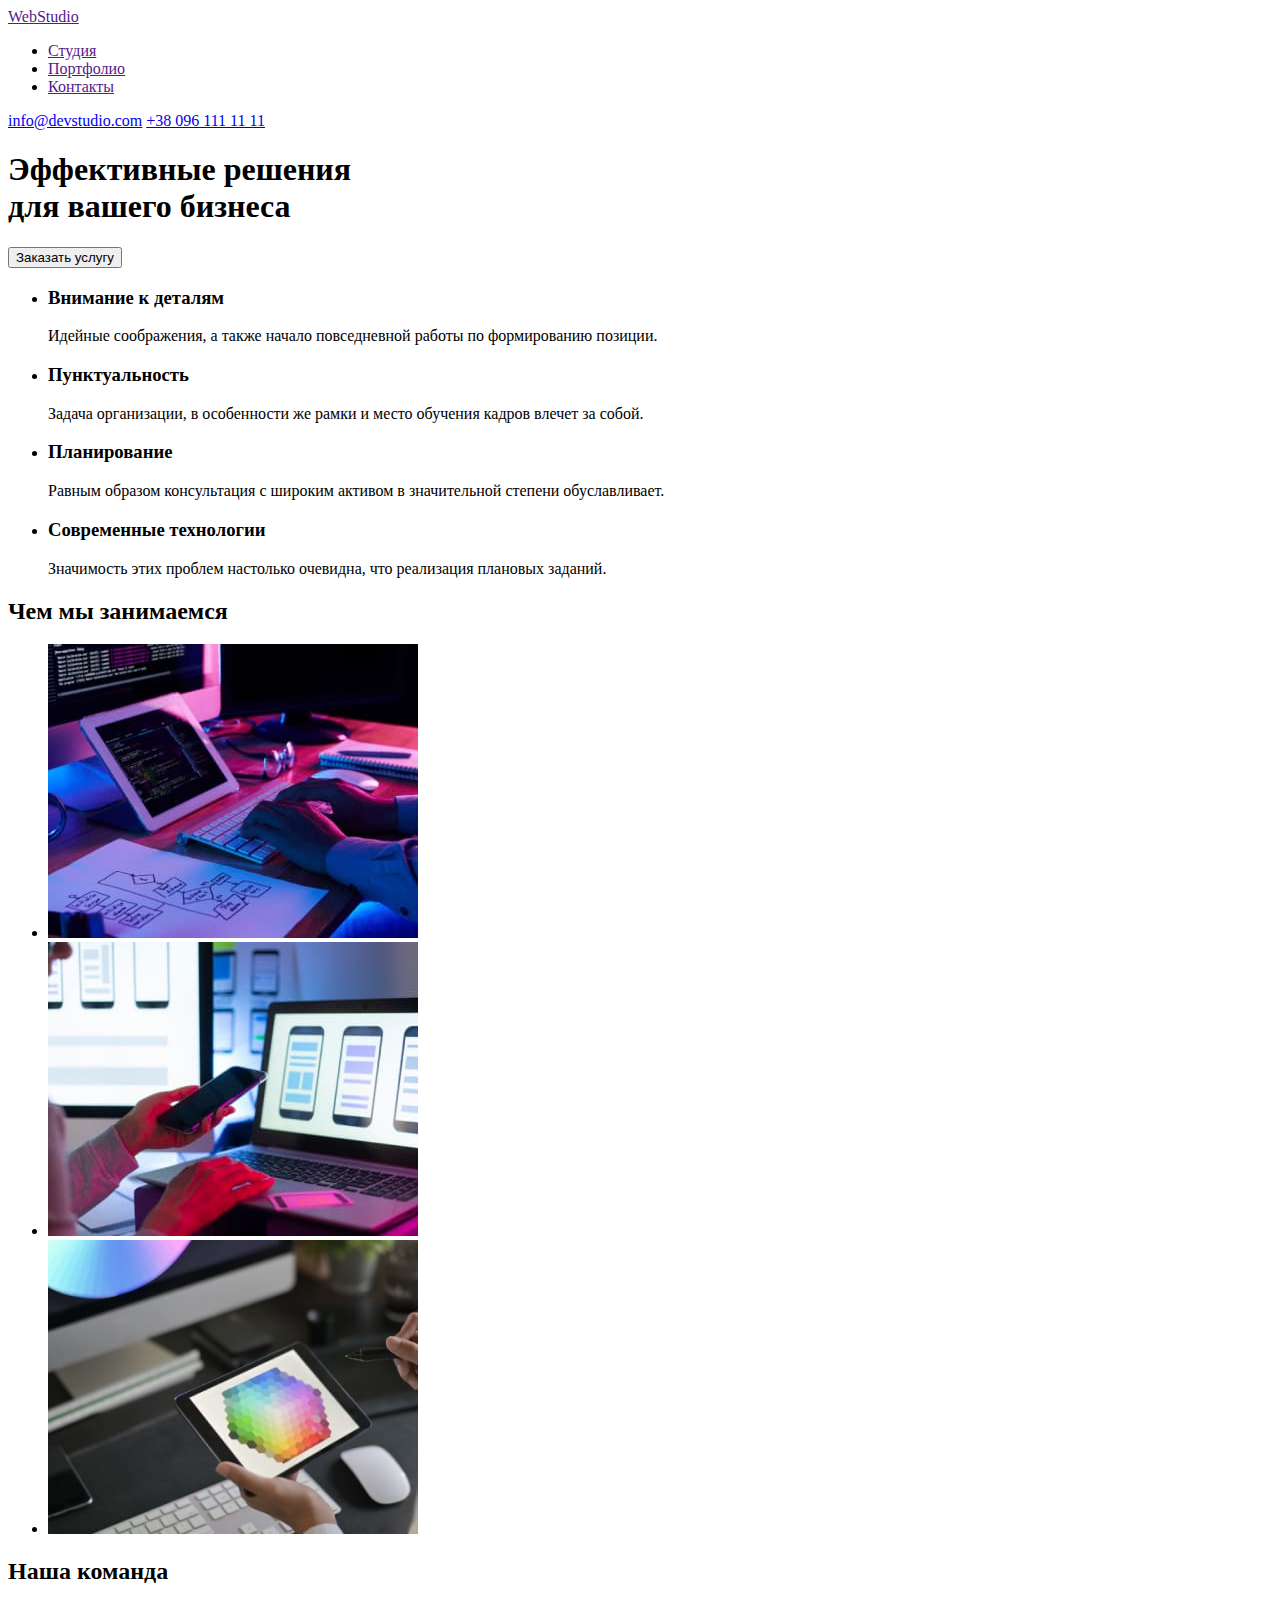
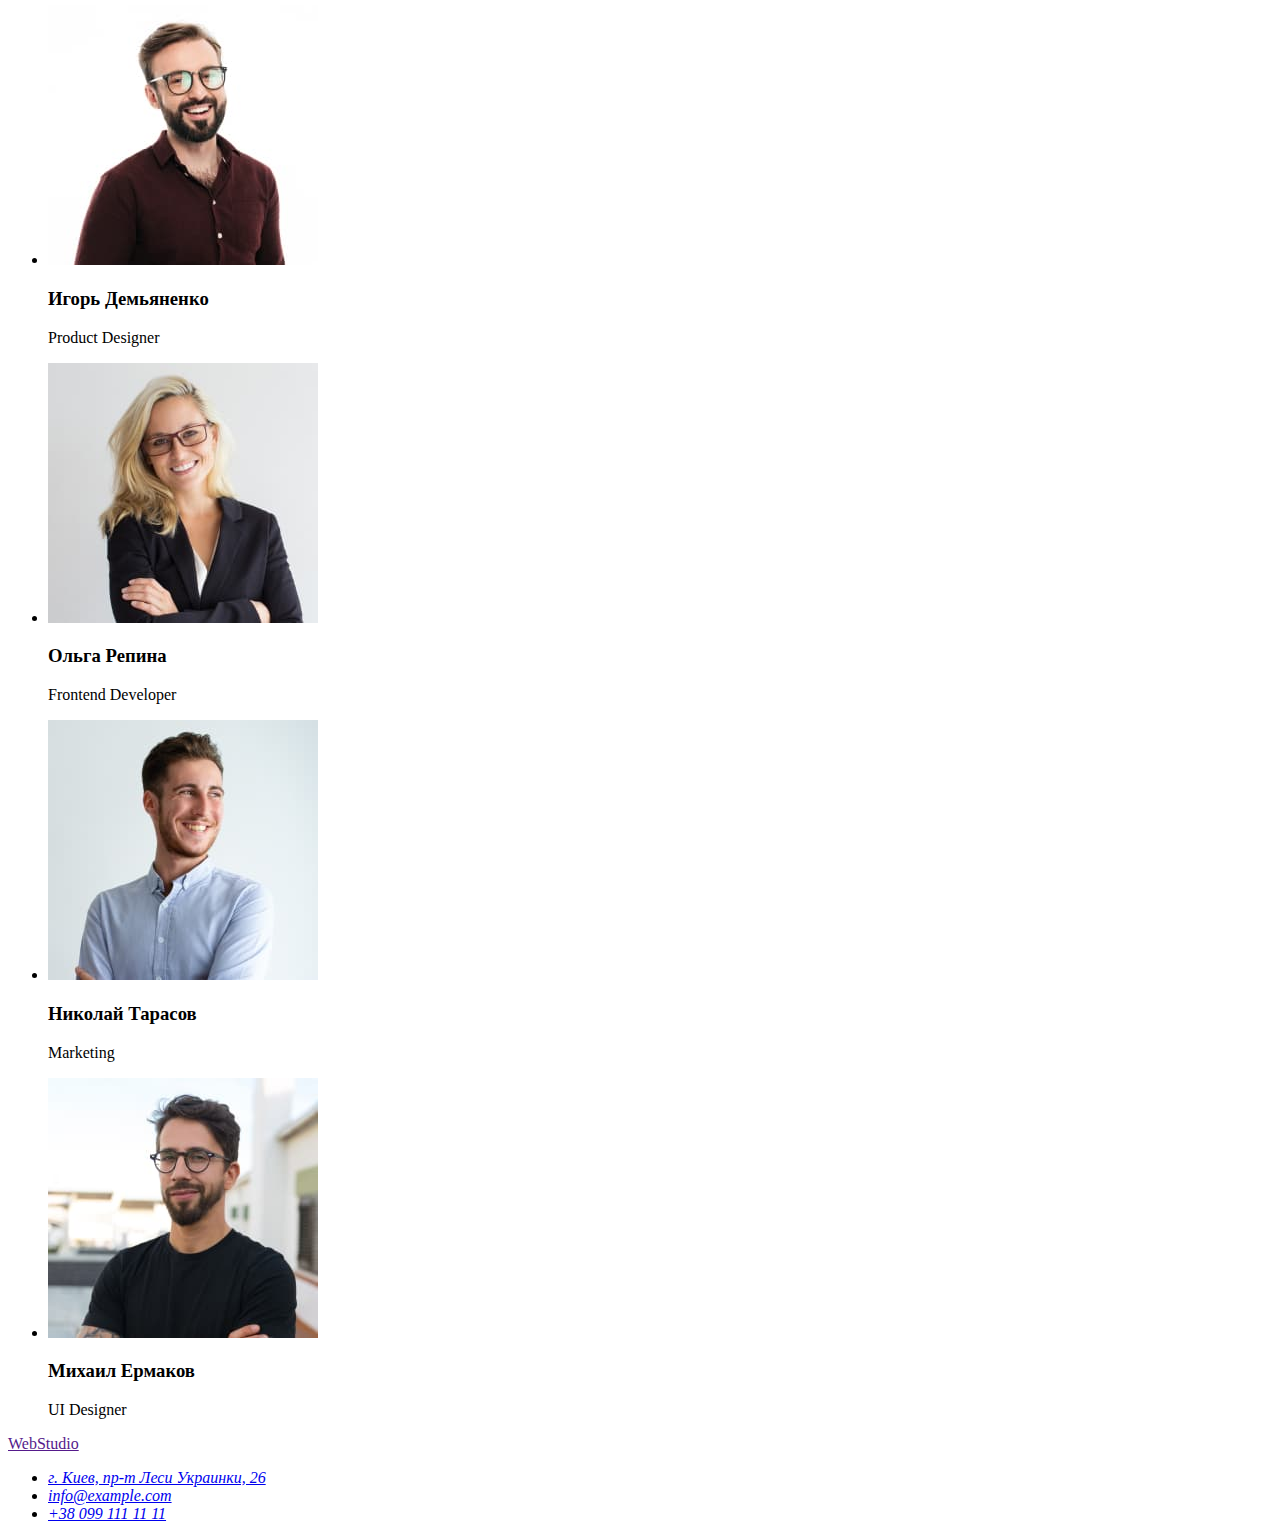
==== index.html @ 5815892b "add css" ====
<!DOCTYPE html>
<html lang="ru">
  <head>
    <meta charset="UTF-8" />
    <meta http-equiv="X-UA-Compatible" content="IE=edge" />
    <meta name="viewport" content="width=device-width, initial-scale=1.0" />
    <title>Document</title>
  </head>

  <body>
    <!--Шапка сайта-->
    <header>
      <a href="">WebStudio</a>
      <nav>
        <ul>
          <li><a href="">Студия</a></li>
          <li><a href="">Портфолио</a></li>
          <li><a href="">Контакты</a></li>
        </ul>
      </nav>
      <a href="mailto:info@devstudio.com">info@devstudio.com</a>
      <a href="tel:+380961111111">+38 096 111 11 11</a>
    </header>
    <!--Основная информация-->
    <main>
      <section>
        <h1>
          Эффективные решения <br />
          для вашего бизнеса
        </h1>
        <button type="button">Заказать услугу</button>
      </section>
      <section>
        <ul>
          <li>
            <h3>Внимание к деталям</h3>
            <p>Идейные соображения, а также начало повседневной работы по формированию позиции.</p>
          </li>
          <li>
            <h3>Пунктуальность</h3>
            <p>
              Задача организации, в особенности же рамки и место обучения кадров влечет за собой.
            </p>
          </li>
          <li>
            <h3>Планирование</h3>
            <p>
              Равным образом консультация с широким активом в значительной степени обуславливает.
            </p>
          </li>
          <li>
            <h3>Современные технологии</h3>
            <p>Значимость этих проблем настолько очевидна, что реализация плановых заданий.</p>
          </li>
        </ul>
      </section>

      <section>
        <h2>Чем мы занимаемся</h2>
        <ul>
          <li><img src="./images/image1.jpg" alt="печатает текст" width="370" height="294" /></li>
          <li><img src="./images/image2.jpg" alt="читает смартфон" width="370" height="294" /></li>
          <li><img src="./images/image3.jpg" alt="смотрит планшет" width="370" height="294" /></li>
        </ul>
      </section>
      <section>
        <h2>Наша команда</h2>
        <ul>
          <li>
            <img src="./images/image4.jpg" alt="фото Игорь Демьяненко" width="270" height="260" />
            <h3>Игорь Демьяненко</h3>
            <p>Product Designer</p>
          </li>
          <li>
            <img src="./images/image5.jpg" alt="фото Ольга Репина" width="270" height="260" />
            <h3>Ольга Репина</h3>
            <p>Frontend Developer</p>
          </li>
          <li>
            <img src="./images/image6.jpg" alt="фото Николай Тарасов" width="270" height="260" />
            <h3>Николай Тарасов</h3>
            <p>Marketing</p>
          </li>
          <li>
            <img src="./images/image7.jpg" alt="фото Михаил Ермаков" width="270" height="260" />
            <h3>Михаил Ермаков</h3>
            <p>UI Designer</p>
          </li>
        </ul>
      </section>
    </main>
    <!--Подвал сайта-->
    <footer>
      <a href="">WebStudio</a>
      <address>
        <ul>
          <li>
            <a
              href="https://goo.gl/maps/911Fe2HKajRKE7Ue6"
              target="_blank"
              rel="noopener noreferrer nofollow"
              >г. Киев, пр-т Леси Украинки, 26</a
            >
          </li>
          <li>
            <a href="mailto:info@example.com">info@example.com</a>
          </li>
          <li>
            <a href="tel:+380991111111">+38 099 111 11 11</a>
          </li>
        </ul>
      </address>
    </footer>
  </body>
</html>
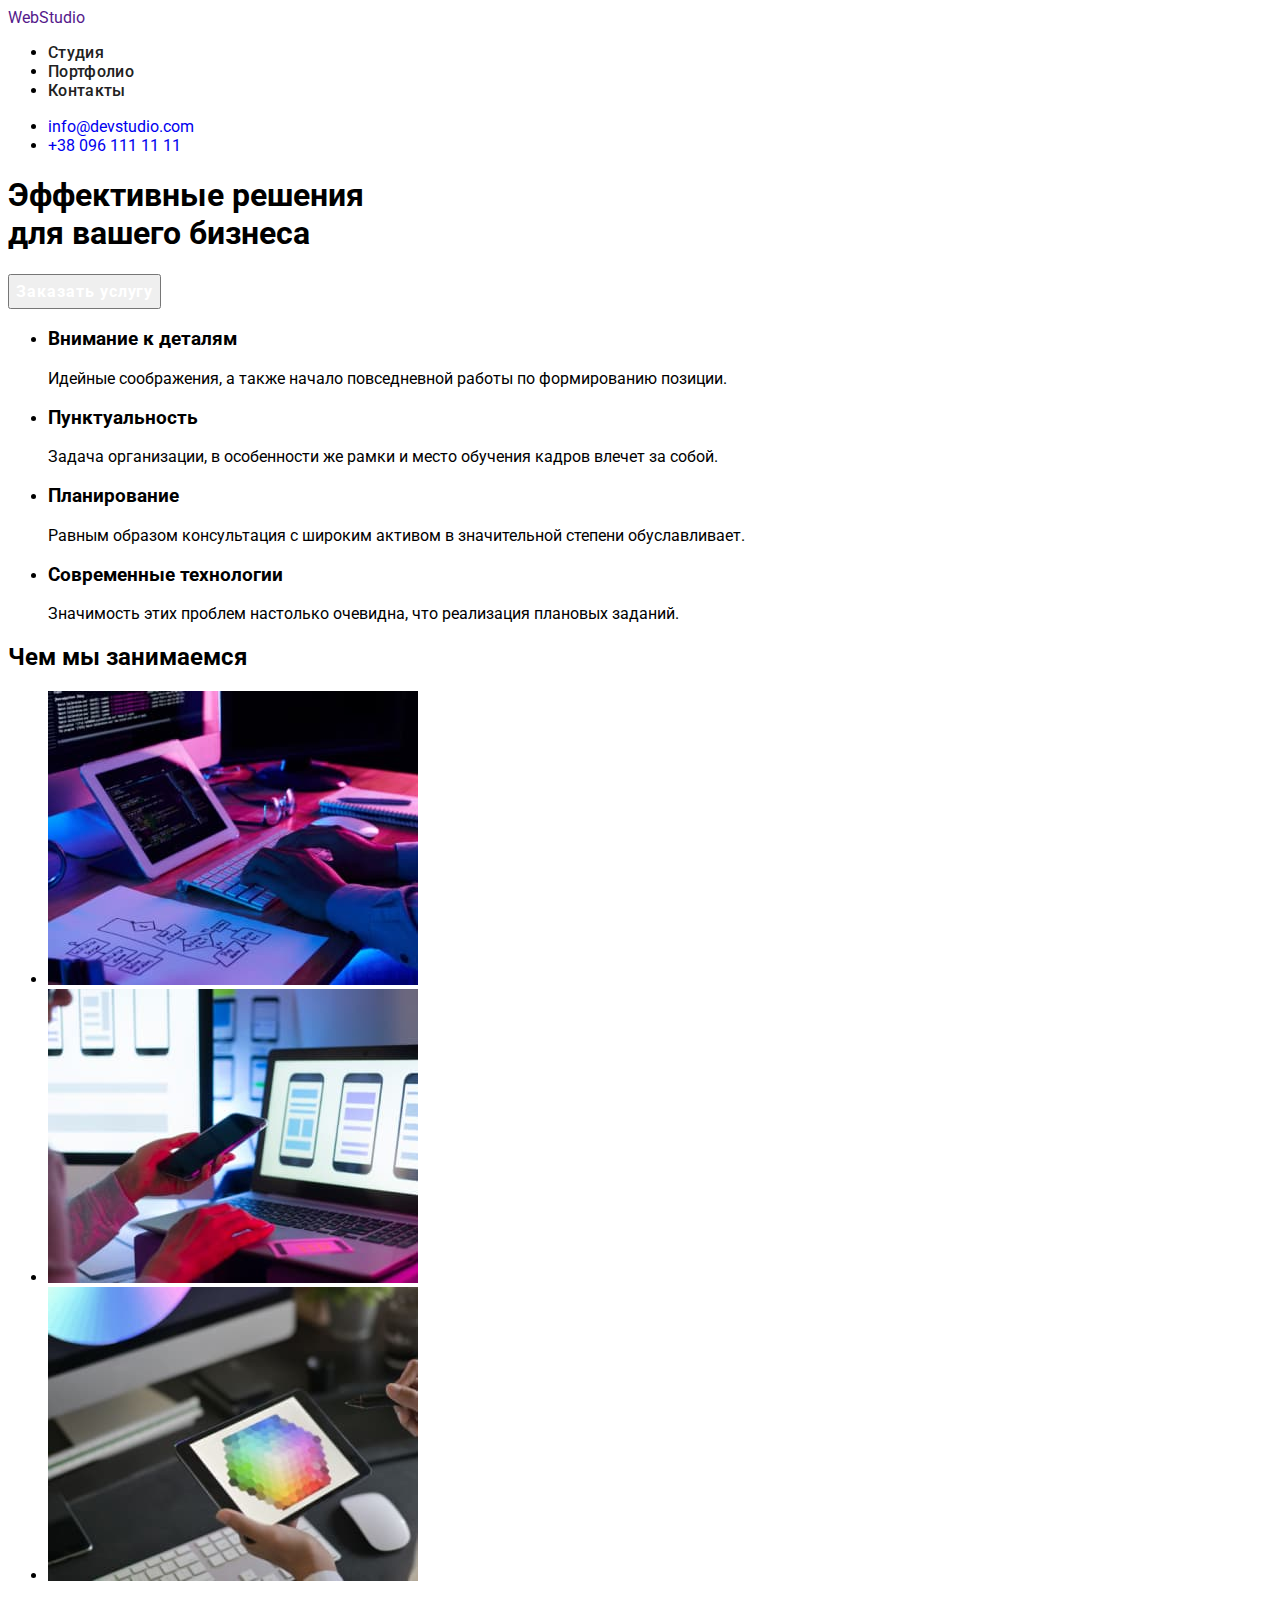
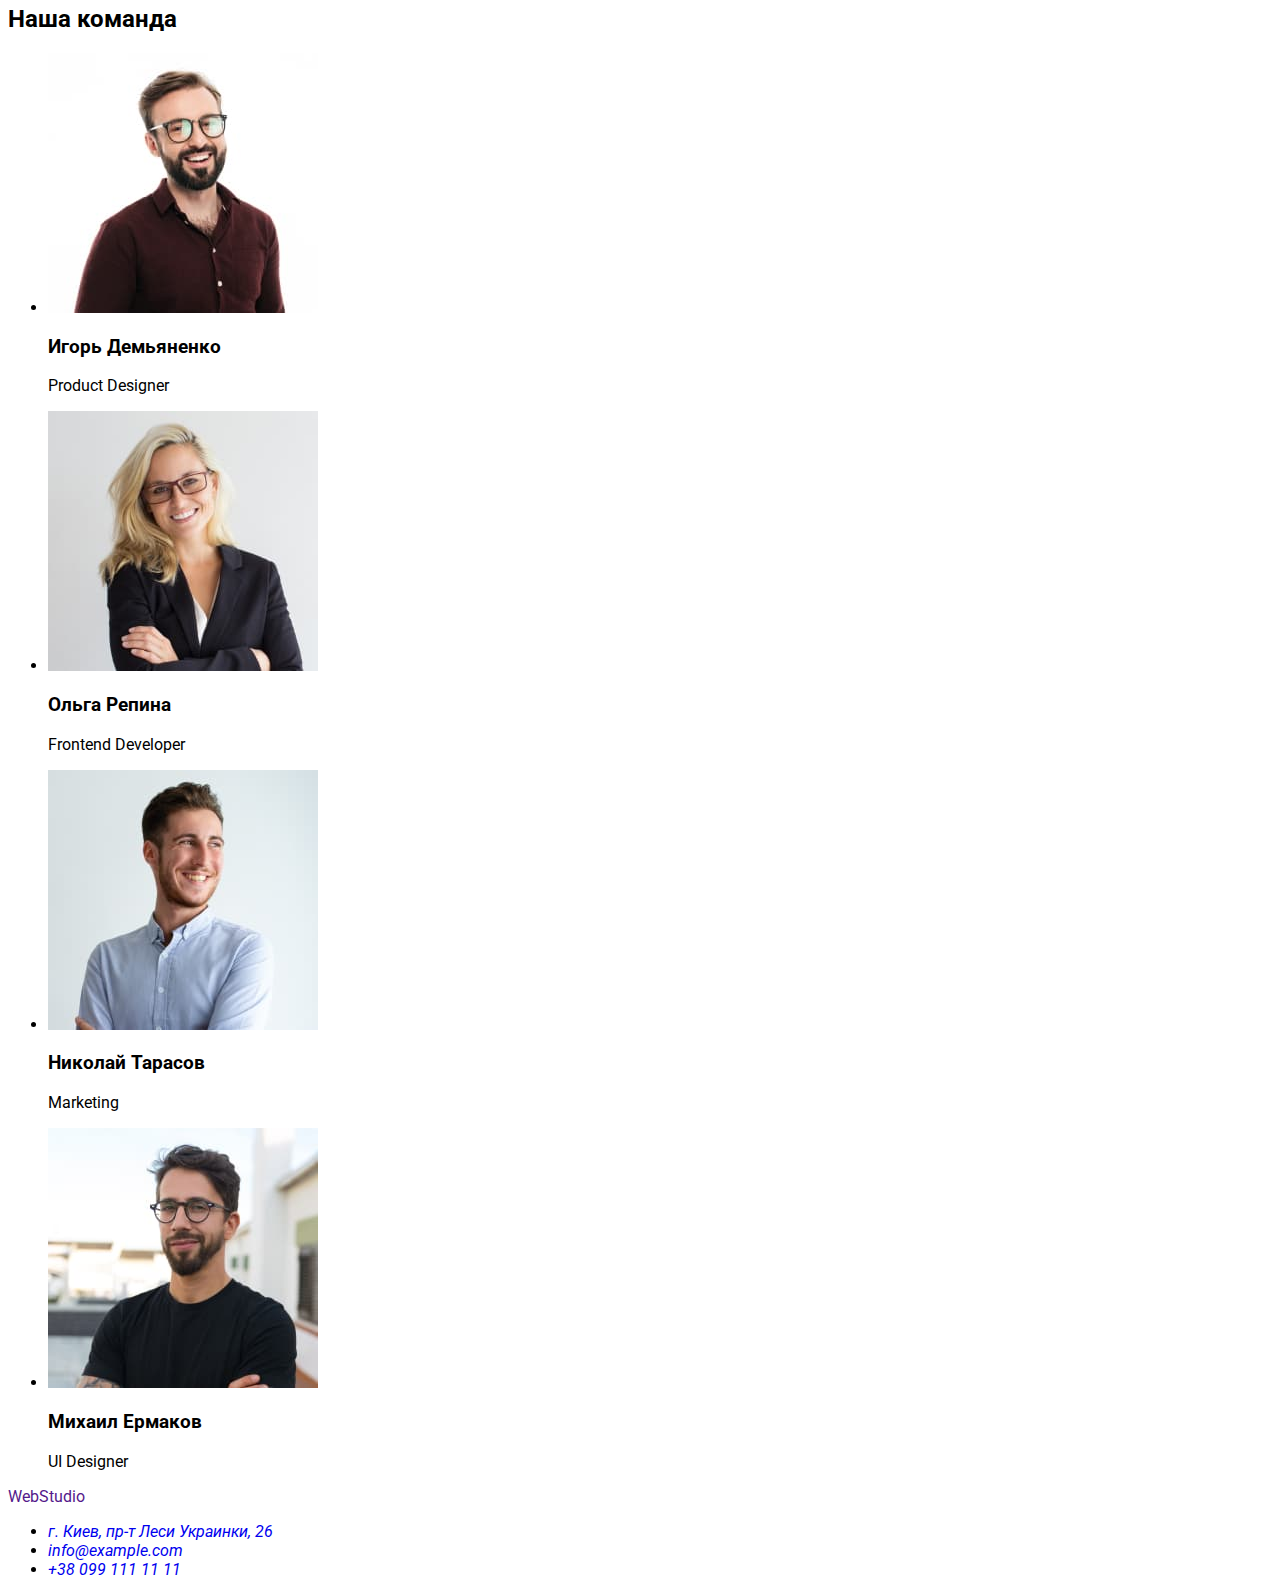
==== commit d9b04122: "precomit" ====
--- a/index.html
+++ b/index.html
@@ -5,93 +5,107 @@
     <meta http-equiv="X-UA-Compatible" content="IE=edge" />
     <meta name="viewport" content="width=device-width, initial-scale=1.0" />
     <title>Document</title>
+    <link rel="preconnect" href="https://fonts.googleapis.com" />
+    <link rel="preconnect" href="https://fonts.gstatic.com" crossorigin />
+    <link
+      href="https://fonts.googleapis.com/css2?family=Raleway:wght@700&family=Roboto:wght@400;500;700;900&display=swap"
+      rel="stylesheet"
+    />
+    <link rel="stylesheet" href="./css/styles.css" />
   </head>
 
   <body>
     <!--Шапка сайта-->
-    <header>
-      <a href="">WebStudio</a>
-      <nav>
-        <ul>
-          <li><a href="">Студия</a></li>
-          <li><a href="">Портфолио</a></li>
-          <li><a href="">Контакты</a></li>
+    <header class="header">
+      <a lang="en" href="" class="logo">Web<span class="logo-header">Studio</span></a>
+      <nav class="navigation">
+        <ul class="header-list list">
+          <li class="header-item"><a href="" class="header-link">Студия</a></li>
+          <li class="header-item"><a href="./portfolio.html" class="header-link">Портфолио</a></li>
+          <li class="header-item"><a href="" class="header-link">Контакты</a></li>
         </ul>
       </nav>
-      <a href="mailto:info@devstudio.com">info@devstudio.com</a>
-      <a href="tel:+380961111111">+38 096 111 11 11</a>
+      <ul>
+        <li><a href="mailto:info@devstudio.com" class="header-link-mail">info@devstudio.com</a></li>
+        <li><a href="tel:+380961111111" class="header-link-tel">+38 096 111 11 11</a></li>
+      </ul>
     </header>
     <!--Основная информация-->
     <main>
-      <section>
-        <h1>
+      <section class="hero">
+        <h1 class="hero-item">
           Эффективные решения <br />
           для вашего бизнеса
         </h1>
-        <button type="button">Заказать услугу</button>
+        <button type="button" class="hero-btn">Заказать услугу</button>
       </section>
-      <section>
-        <ul>
-          <li>
-            <h3>Внимание к деталям</h3>
-            <p>Идейные соображения, а также начало повседневной работы по формированию позиции.</p>
+      <section class="about section">
+        <h2 hidden>Особенности</h2>
+        <ul class="about-list list">
+          <li class="about-item">
+            <h3 class="about-pre-title">Внимание к деталям</h3>
+            <p class="about-after-title">
+              Идейные соображения, а также начало повседневной работы по формированию позиции.
+            </p>
           </li>
-          <li>
-            <h3>Пунктуальность</h3>
-            <p>
+          <li class="about-item">
+            <h3 class="about-pre-title">Пунктуальность</h3>
+            <p class="about-after-title">
               Задача организации, в особенности же рамки и место обучения кадров влечет за собой.
             </p>
           </li>
-          <li>
-            <h3>Планирование</h3>
-            <p>
+          <li class="about-item">
+            <h3 class="about-pre-title">Планирование</h3>
+            <p class="about-after-title">
               Равным образом консультация с широким активом в значительной степени обуславливает.
             </p>
           </li>
-          <li>
-            <h3>Современные технологии</h3>
-            <p>Значимость этих проблем настолько очевидна, что реализация плановых заданий.</p>
+          <li class="about-item">
+            <h3 class="about-pre-title">Современные технологии</h3>
+            <p class="about-after-title">
+              Значимость этих проблем настолько очевидна, что реализация плановых заданий.
+            </p>
           </li>
         </ul>
       </section>
 
-      <section>
-        <h2>Чем мы занимаемся</h2>
-        <ul>
+      <section class="promo">
+        <h2 class="promo-title">Чем мы занимаемся</h2>
+        <ul class="promo-list list">
           <li><img src="./images/image1.jpg" alt="печатает текст" width="370" height="294" /></li>
           <li><img src="./images/image2.jpg" alt="читает смартфон" width="370" height="294" /></li>
           <li><img src="./images/image3.jpg" alt="смотрит планшет" width="370" height="294" /></li>
         </ul>
       </section>
-      <section>
-        <h2>Наша команда</h2>
-        <ul>
-          <li>
+      <section class="team">
+        <h2 class="team-title">Наша команда</h2>
+        <ul class="team-list list">
+          <li class="team-item">
             <img src="./images/image4.jpg" alt="фото Игорь Демьяненко" width="270" height="260" />
-            <h3>Игорь Демьяненко</h3>
-            <p>Product Designer</p>
+            <h3 class="team-pre-title">Игорь Демьяненко</h3>
+            <p lang="en" class="team-after-title">Product Designer</p>
           </li>
-          <li>
+          <li class="team-item">
             <img src="./images/image5.jpg" alt="фото Ольга Репина" width="270" height="260" />
-            <h3>Ольга Репина</h3>
-            <p>Frontend Developer</p>
+            <h3 class="team-pre-title">Ольга Репина</h3>
+            <p lang="en" class="team-after-title">Frontend Developer</p>
           </li>
-          <li>
+          <li class="team-item">
             <img src="./images/image6.jpg" alt="фото Николай Тарасов" width="270" height="260" />
-            <h3>Николай Тарасов</h3>
-            <p>Marketing</p>
+            <h3 class="team-pre-title">Николай Тарасов</h3>
+            <p lang="en" class="team-after-title">Marketing</p>
           </li>
-          <li>
+          <li class="team-item">
             <img src="./images/image7.jpg" alt="фото Михаил Ермаков" width="270" height="260" />
-            <h3>Михаил Ермаков</h3>
-            <p>UI Designer</p>
+            <h3 class="team-pre-title">Михаил Ермаков</h3>
+            <p lang="en" class="team-after-title">UI Designer</p>
           </li>
         </ul>
       </section>
     </main>
     <!--Подвал сайта-->
     <footer>
-      <a href="">WebStudio</a>
+      <a lang="en" href="" class="logo">Web<span class="logo-footer">Studio</span></a>
       <address>
         <ul>
           <li>
@@ -103,10 +117,10 @@
             >
           </li>
           <li>
-            <a href="mailto:info@example.com">info@example.com</a>
+            <a href="mailto:info@example.com" class="footer-link-mail">info@example.com</a>
           </li>
           <li>
-            <a href="tel:+380991111111">+38 099 111 11 11</a>
+            <a href="tel:+380991111111" class="footer-link-tel">+38 099 111 11 11</a>
           </li>
         </ul>
       </address>
--- a/css/styles.css
+++ b/css/styles.css
@@ -0,0 +1,47 @@
+:root {
+  --header-text-color: #212121;
+  --button-color: #ffffff;
+  --firts-title-color: #ffffff;
+  --second-title-color: #212121;
+  --after-title-color: #757575;
+  --accent-color: #2196f3;
+}
+
+body {
+  font-family: 'Roboto', sans-serif;
+  /*---HEADER---*/
+}
+.header {
+  background-color: #ffffff;
+}
+.header-link {
+  font-weight: 500;
+  line-height: 1.14;
+  letter-spacing: 0.02em;
+  color: var(--header-text-color);
+}
+.header-link:hover,
+.header-link:focus {
+  color: var(--accent-color);
+}
+
+a {
+  text-decoration: none;
+}
+.hero-btn {
+  font-family: inherit;
+  font-style: normal;
+  font-weight: bold;
+  font-size: 16px;
+  line-height: 1.87;
+  /* identical to box height, or 187% */
+  display: flex;
+  align-items: center;
+  text-align: center;
+  letter-spacing: 0.06em;
+  color: var(--button-color);
+}
+.hero-btn:hover,
+.hero-btn:focus {
+  color: var(--accent-color);
+}
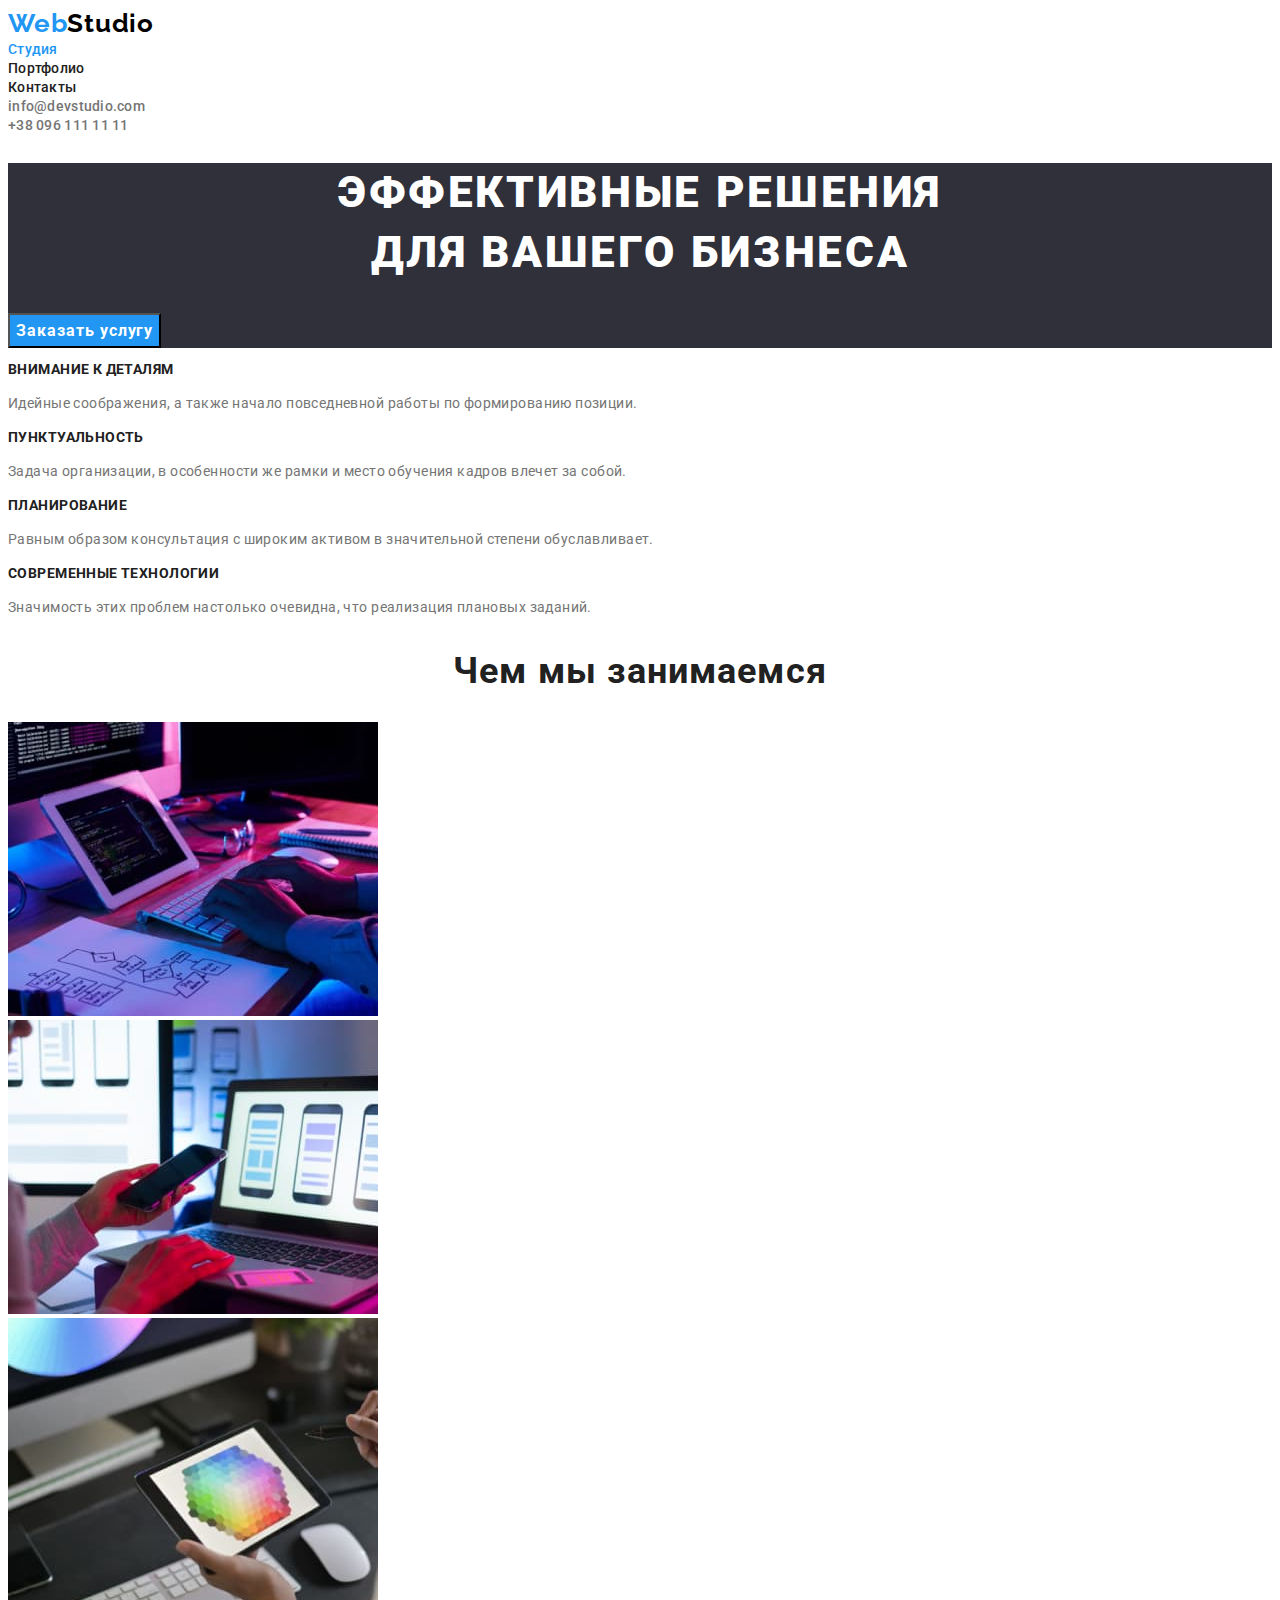
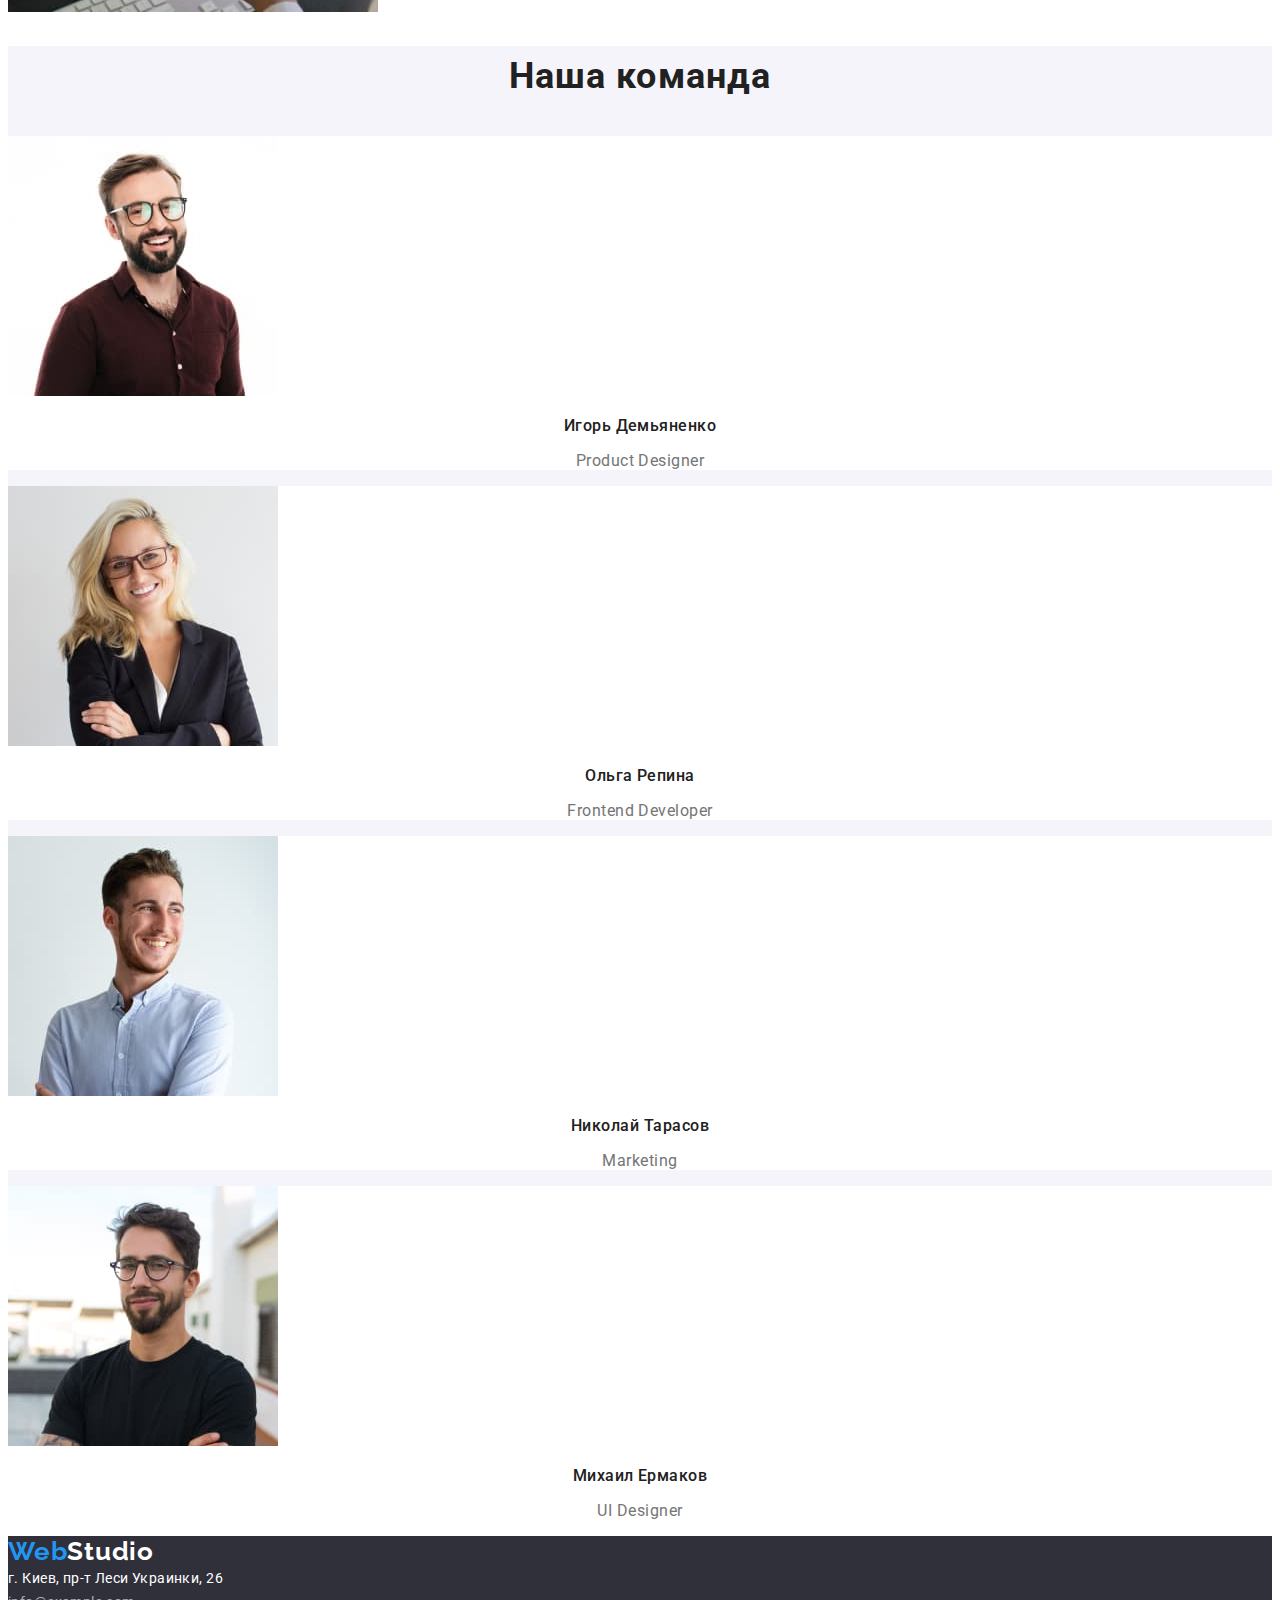
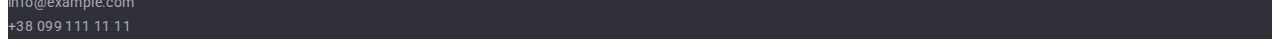
==== commit bf31267e: "ihopefinal" ====
--- a/index.html
+++ b/index.html
@@ -14,20 +14,30 @@
     <link rel="stylesheet" href="./css/styles.css" />
   </head>
 
-  <body>
+  <body class="body">
     <!--Шапка сайта-->
     <header class="header">
       <a lang="en" href="" class="logo">Web<span class="logo-header">Studio</span></a>
       <nav class="navigation">
         <ul class="header-list list">
-          <li class="header-item"><a href="" class="header-link">Студия</a></li>
-          <li class="header-item"><a href="./portfolio.html" class="header-link">Портфолио</a></li>
-          <li class="header-item"><a href="" class="header-link">Контакты</a></li>
+          <li class="header-item">
+            <a href="./index.html" class="header-link link current">Студия</a>
+          </li>
+          <li class="header-item">
+            <a href="./portfolio.html" class="header-link link">Портфолио</a>
+          </li>
+          <li class="header-item"><a href="" class="header-link link">Контакты</a></li>
         </ul>
       </nav>
-      <ul>
-        <li><a href="mailto:info@devstudio.com" class="header-link-mail">info@devstudio.com</a></li>
-        <li><a href="tel:+380961111111" class="header-link-tel">+38 096 111 11 11</a></li>
+      <ul class="header-contact-list list">
+        <li class="header-contact-item">
+          <a href="mailto:info@devstudio.com" class="header-contact-mail link"
+            >info@devstudio.com</a
+          >
+        </li>
+        <li class="header-contact-item">
+          <a href="tel:+380961111111" class="header-contact-tel link">+38 096 111 11 11</a>
+        </li>
       </ul>
     </header>
     <!--Основная информация-->
@@ -68,7 +78,6 @@
           </li>
         </ul>
       </section>
-
       <section class="promo">
         <h2 class="promo-title">Чем мы занимаемся</h2>
         <ul class="promo-list list">
@@ -104,23 +113,24 @@
       </section>
     </main>
     <!--Подвал сайта-->
-    <footer>
+    <footer class="footer">
       <a lang="en" href="" class="logo">Web<span class="logo-footer">Studio</span></a>
-      <address>
-        <ul>
-          <li>
+      <address class="address">
+        <ul class="footer-list list">
+          <li class="footer-contact-item">
             <a
+              class="footer-contact-location link"
               href="https://goo.gl/maps/911Fe2HKajRKE7Ue6"
               target="_blank"
               rel="noopener noreferrer nofollow"
               >г. Киев, пр-т Леси Украинки, 26</a
             >
           </li>
-          <li>
-            <a href="mailto:info@example.com" class="footer-link-mail">info@example.com</a>
+          <li class="footer-contact-item">
+            <a href="mailto:info@example.com" class="footer-contact-mail link">info@example.com</a>
           </li>
-          <li>
-            <a href="tel:+380991111111" class="footer-link-tel">+38 099 111 11 11</a>
+          <li class="footer-contact-item">
+            <a href="tel:+380991111111" class="footer-contact-tel link">+38 099 111 11 11</a>
           </li>
         </ul>
       </address>
--- a/css/styles.css
+++ b/css/styles.css
@@ -5,43 +5,219 @@
   --second-title-color: #212121;
   --after-title-color: #757575;
   --accent-color: #2196f3;
+  --first-background-color: #ffffff;
+  --second-background-color: #2F303A;
+  --after-backround-color: #F5F4FA;
 }
 
 body {
-  font-family: 'Roboto', sans-serif;
-  /*---HEADER---*/
-}
-.header {
-  background-color: #ffffff;
+ font-family: 'Roboto', sans-serif;
+ background-color: var(--first-background-color);
+ color: var(--header-text-color);
+}
+.list {
+  list-style: none;
+  padding-left: 0;
+  margin: 0;
+}
+.link{
+  text-decoration: none;
+}
+a{
+  text-decoration: none;
+}
+.logo {
+ font-family: Raleway, sans-serif;
+ font-weight: 700;
+ font-size: 26px;
+ line-height: 1.19;
+ letter-spacing: 0.03em;
+ color: #2196F3;
+}
+.logo-header,
+.logo-footer {
+  color:#000000;
+}
+.navigation .link.current{
+  color: var(--accent-color);
 }
 .header-link {
-  font-weight: 500;
+  list-style: none;
+  font-weight: 500;
+  font-size: 14px;
   line-height: 1.14;
   letter-spacing: 0.02em;
   color: var(--header-text-color);
 }
+
 .header-link:hover,
 .header-link:focus {
   color: var(--accent-color);
 }
 
-a {
-  text-decoration: none;
+.header-contact-mail{
+  font-weight: 500;
+  font-size: 14px;
+  line-height: 1.14;
+  letter-spacing: 0.02em;
+  color: var(--after-title-color);
+}
+.header-contact-tel {
+  font-weight: 500;
+  font-size: 14px;
+  line-height: 1.14;
+  letter-spacing: 0.02em;
+  color: var(--after-title-color);
+}
+.header-contact-list .link:hover,
+.header-contact-list .link:focus {
+  color: var(--accent-color);
+}
+.hero{
+  background-color: var(--second-background-color);
+}
+.hero-item{
+    font-weight: 900;
+    font-size: 44px;
+    line-height: 1.36;
+    text-align: center;
+    letter-spacing: 0.06em;
+    text-transform: uppercase;
+    color: var(--firts-title-color);
 }
 .hero-btn {
   font-family: inherit;
-  font-style: normal;
-  font-weight: bold;
+  cursor: pointer;
+  font-weight: 700;
   font-size: 16px;
   line-height: 1.87;
-  /* identical to box height, or 187% */
   display: flex;
   align-items: center;
   text-align: center;
   letter-spacing: 0.06em;
   color: var(--button-color);
-}
+  background-color: var(--accent-color)
+}
+
 .hero-btn:hover,
 .hero-btn:focus {
-  color: var(--accent-color);
-}
+  background-color: #188CE8
+}
+
+ /* Особенности */
+.about-pre-title {
+  font-weight: 700;
+  font-size: 14px;
+  line-height: 1.14;
+  letter-spacing: 0.03em;
+  text-transform: uppercase;
+}
+.about-after-title{
+font-size: 14px;
+line-height: 1.71;
+letter-spacing: 0.03em;
+color: var(--after-title-color);
+}
+
+/*Чем мы занимаемся*/
+.promo-title{
+  font-weight: 700;
+  font-size: 36px;
+  line-height: 1.17;
+  text-align: center;
+  letter-spacing: 0.03em;
+}
+
+/*Наша команда*/
+.team{
+  background-color: var(--after-backround-color);
+}
+.team-item{
+  background-color: var(--first-background-color)
+}
+.team-title{
+  font-weight: 700;
+  font-size: 36px;
+  line-height: 1.67;
+  text-align: center;
+  letter-spacing: 0.03em;
+}
+.team-pre-title{
+  font-weight: 500;
+  font-size: 16px;
+  line-height: 1.19;
+  text-align: center;
+  letter-spacing: 0.03em;
+}
+.team-after-title{
+  font-size: 16px;
+  line-height: 1.19;
+  text-align: center;
+  letter-spacing: 0.03em;
+  color: var(--after-title-color);
+}
+
+/*Подвал сайта*/
+.footer{
+  background-color: var(--second-background-color);
+}
+.logo-footer{
+  color: #ffffff
+}
+.footer-list{
+  font-style: normal;
+}
+.footer-contact-location{
+  font-size: 14px;
+  line-height: 1.71;
+  letter-spacing: 0.03em;
+  color: var(--firts-title-color);
+}
+
+.footer-contact-mail{
+  font-size: 14px;
+  line-height: 1.71;
+  letter-spacing: 0.03em;
+  color: rgba(255, 255, 255, 0.6);
+}
+.footer-contact-tel{
+  font-size: 14px;
+  line-height: 1.71;
+  letter-spacing: 0.03em;
+  color: rgba(255, 255, 255, 0.6);
+}
+.footer-list .link:hover,
+.footer-list .link:focus {
+  color: var(--accent-color);
+}
+
+/*Страница сайта портфолио*/
+.btn-link{
+ font-family: inherit;
+ cursor: pointer;
+ font-weight: 500;
+ font-size: 16px;
+ line-height: 1.62;
+ text-align: center;
+ letter-spacing: 0.03em;
+ color: var(--second-title-color);
+ background-color: var(--after-backround-color);
+}
+.btn-link:hover,
+.btn-link:focus {
+  color: var(--button-color);
+  background-color: var(--accent-color);
+}
+.features-pre-title{
+  font-weight: 700;
+  font-size: 18px;
+  line-height: 2;
+  letter-spacing: 0.06em;
+  color: var(--second-title-color);
+}
+.features-after-title{
+  font-size: 16px;
+  line-height: 1.88;
+  letter-spacing: 0.03em;
+  color: var(--after-title-color);
+}